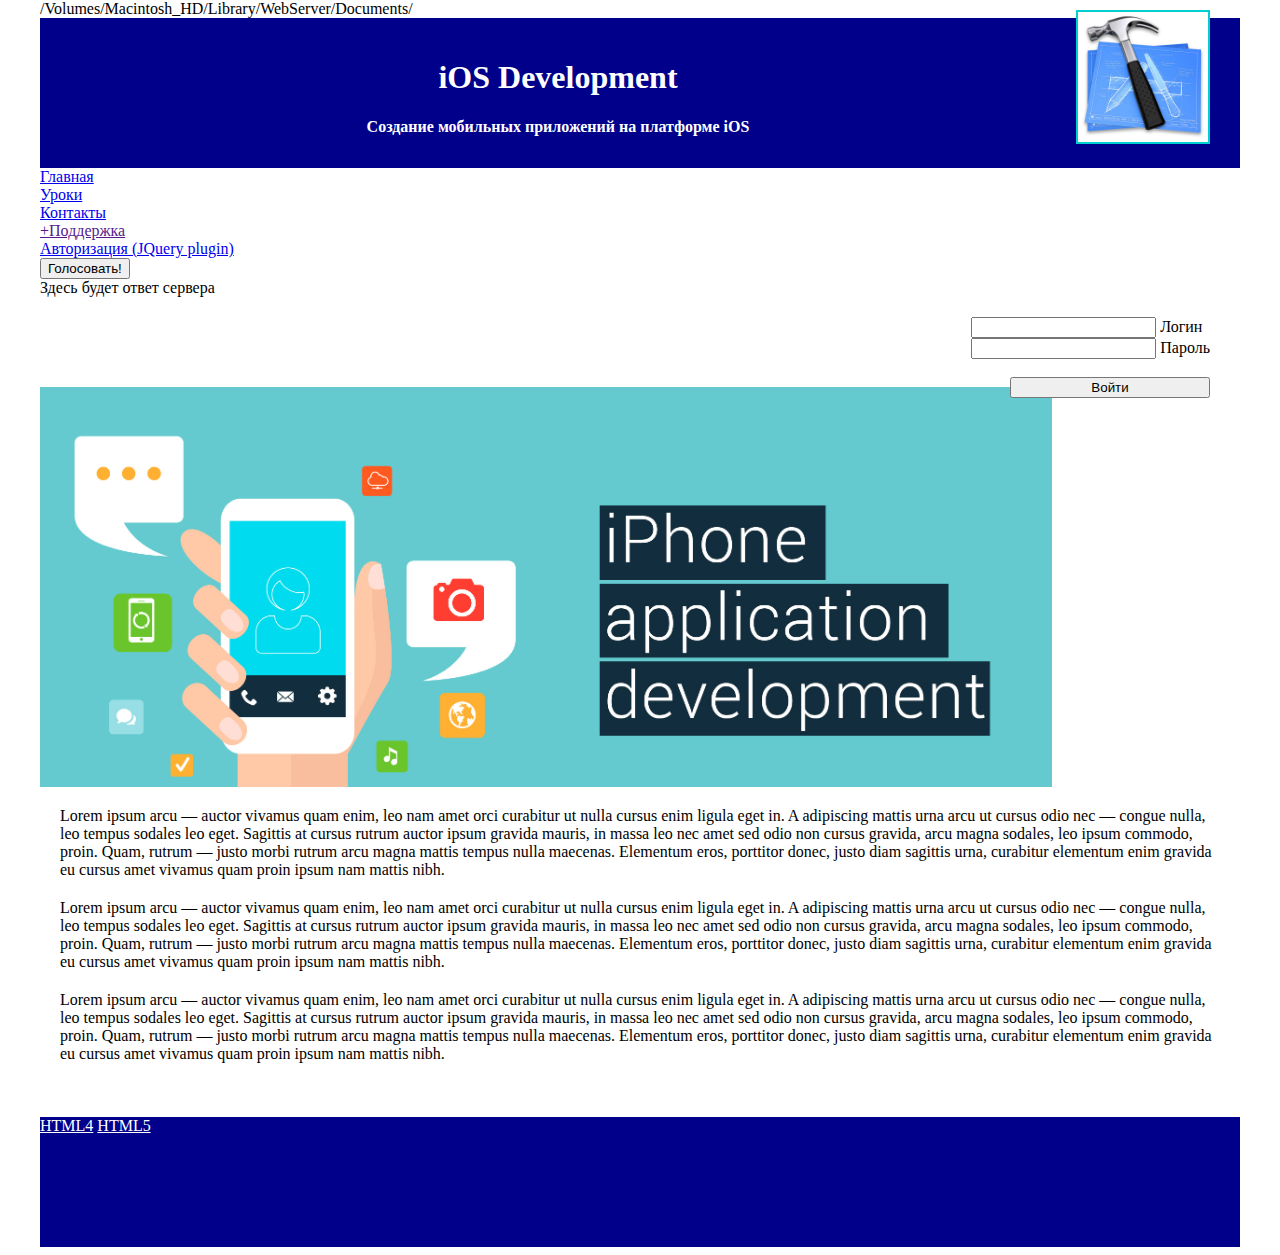
==== index.html @ 997e9782 "- created vhost;" ====
<!DOCTYPE html>
<html>

   <head>
      <meta charset="utf-8">
       <title>iOS Development</title>
       <link rel="stylesheet" type="text/css" href="html5_styles.css">
       <script src="scripts/login.js"></script>
       
       <meta name="viewport" content="width=device-width, initial-scale=1.0, minimum-scale=1.0" />
        <meta http-equiv="Content-Type" content="text/html;charset=UTF-8" />

       <script type="text/javascript" src="libs/jquery/jquery.js"></script>
       <script type="text/javascript" src="jquery.smartmenus.js"></script>
       <script type="text/javascript">
       $(function() {
        $('#main-menu').smartmenus({
          subMenusSubOffsetX: 1,
			    subMenusSubOffsetY: -8
		    });
      });
</script>

<link href="css/sm-core-css.css" rel="stylesheet" type="text/css" />
<link href="http://localhost/css/sm-blue/sm-blue.css" rel="stylesheet" type="text/css" />
       /Volumes/Macintosh_HD/Library/WebServer/Documents/
</head>
	
   <body>
    
     <div id="right_menu"></div> 
       
      <header></div>  
       <h1>iOS Development</h1>     
       <p><b>Создание мобильных приложений на платформе iOS</b></p>
     </header>
    
 <nav id="main-nav" role="navigation">
  <ul id="main-menu" class="sm sm-blue">
    <li><a href="index.html">Главная</a></li>
    <li><a href="html5_lessons.html">Уроки</a></li>
    <li><a href="html5_contacts.html">Контакты</a></li>
    <li><a href="">Поддержка</a>
      <ul>
        <li><a href="">Почта</a></li>
        <li><a href="">Телефон</a></li>
      </ul>
    </li>
   <li><a href="login.html">Авторизация (JQuery plugin)</a></li>
  </ul>
</nav>
    
<input value="Голосовать!" onclick="ajaxGet()" type="button" />
<div id="vote_status">Здесь будет ответ сервера</div>
    
    
    <form class="login" method="post" onSubmit="return auth(this)">
        <input name="username" type="text"/> Логин<br>
        <input name="password" type="password" /> Пароль<br><br>
        <input class ="login_button" name="send" value="Войти" type="submit" />
    </form>
    <br><br><br><br><br>
    
    <div id = "main_image"></div>
         
    <section>
      <article class="main_content">
         Lorem ipsum arcu — auctor vivamus quam enim, leo nam amet orci curabitur ut nulla cursus enim ligula eget in. A adipiscing mattis urna arcu ut cursus odio nec — congue nulla, leo tempus sodales leo eget. Sagittis at cursus rutrum auctor ipsum gravida mauris, in massa leo nec amet sed odio non cursus gravida, arcu magna sodales, leo ipsum commodo, proin. Quam, rutrum — justo morbi rutrum arcu magna mattis tempus nulla maecenas. Elementum eros, porttitor donec, justo diam sagittis urna, curabitur elementum enim gravida eu cursus amet vivamus quam proin ipsum nam mattis nibh.
        </article>
        
         <article class="main_content">
         Lorem ipsum arcu — auctor vivamus quam enim, leo nam amet orci curabitur ut nulla cursus enim ligula eget in. A adipiscing mattis urna arcu ut cursus odio nec — congue nulla, leo tempus sodales leo eget. Sagittis at cursus rutrum auctor ipsum gravida mauris, in massa leo nec amet sed odio non cursus gravida, arcu magna sodales, leo ipsum commodo, proin. Quam, rutrum — justo morbi rutrum arcu magna mattis tempus nulla maecenas. Elementum eros, porttitor donec, justo diam sagittis urna, curabitur elementum enim gravida eu cursus amet vivamus quam proin ipsum nam mattis nibh.
        </article>
        
       <article class="main_content">
         Lorem ipsum arcu — auctor vivamus quam enim, leo nam amet orci curabitur ut nulla cursus enim ligula eget in. A adipiscing mattis urna arcu ut cursus odio nec — congue nulla, leo tempus sodales leo eget. Sagittis at cursus rutrum auctor ipsum gravida mauris, in massa leo nec amet sed odio non cursus gravida, arcu magna sodales, leo ipsum commodo, proin. Quam, rutrum — justo morbi rutrum arcu magna mattis tempus nulla maecenas. Elementum eros, porttitor donec, justo diam sagittis urna, curabitur elementum enim gravida eu cursus amet vivamus quam proin ipsum nam mattis nibh.
        </article>
    </section>
    <br>
         
      <footer>
         <p><a href="main.html">HTML4</a> <a href="index.html">HTML5</a></p>
      </footer>
   </body>   
</html>
---- html5_styles.css ----
body {
    background-color: white;
    margin-left: 40px;
    margin-right: 40px;
    margin-top: 0px;
    height: 100%;
    padding: 0px;
}

header {
 width:inherit;
 height:130px;
 padding-top: 20px;
 text-align: center;
 background-color: darkblue;
 color: white;
}

h2 {
    background-color: white; 
    height: 100px;
}

.main_content {
    color: black; 
    margin: 20px;
}

.login {
    float: right;
    height: 30px;
    margin-right: 30px;
    padding: 0px;
    height: 80px;
    margin-top: 20px;
}

.login_button {
    float: right;
    width: 200px;
}

footer {
  height: 130px;
  background-color: darkblue;
}

footer a {
    color: white;
}

background {
    background-color: white; 
    height: inherit;
}

#main_image {
    background-image: url(images/dev-course.jpg);
    background-repeat:no-repeat;
    background-size: contain;
    width: 100%;
    height: 400px;
}

#menu {
    margin-left: 20px;
    margin-right: 20px;
    list-style-type: none;
}

#menu a {
    color: darkblue;
    text-decoration: none;
    padding: 20px;
}

#right_menu {
    float: right;
    width: 130px;
    height: 130px;
    margin-right: 30px;
    margin-top: 10px;
    vertical-align: middle;
    overflow: hidden;
    background-image: url(images/ios-developer-300x300.jpg);
    background-repeat:no-repeat;
    background-size:cover;
    border-bottom-width: 20px;
    border-bottom-color: red;
    border: 2px solid darkturquoise;
}



#content {
    margin-top: 80px;
    margin-left: 20px;
}

#lesson1 {
    float: right;
    margin-left: 320px;
    margin-top: -200px;
    margin-right: 20px;
}

#chooseLesson {
    margin-left: 20px;
}

#interview {
    float: right;
    background-color: ghostwhite;
    color: black;
    border: 1px;
    margin-top: -100px;
    margin-right: 20px;
    padding: 5px
}


#contactImage {
    background-image: url(images/ios-dev1.png);
    background-repeat:no-repeat;
    background-size: contain;
    width:70%;
    height: 200px;
    margin-left: 20px;
    margin-top: 20px;
}

#profile {
    background-image: url(images/me.jpg);
    background-repeat:no-repeat;
    background-size: cover;
    width: 20%;
    height: 20%;
    display:inline-block;
    float: right;
    margin-right: 20px;
    margin-top: -200px;
}

#profile p {
    margin-top: 240px;
}

#contactForm {
    margin-left: 20px;
    margin-right: 20px;
    text-align: center;
}

<!-- SmartMenus core CSS (required) -->
<link href="../css/sm-core-css.css" rel="stylesheet" type="text/css" />

<!-- "sm-blue" menu theme (optional, you can use your own CSS, too) -->
<link href="../css/sm-blue/sm-blue.css" rel="stylesheet" type="text/css" />

<!-- #main-menu config - instance specific stuff not covered in the theme -->
<!-- Put this in an external stylesheet if you want the media query to work in IE8 (e.g. where the rest of your page styles are) -->
<style type="text/css">
	@media (min-width: 768px) {
		#main-menu {
			float: right;
			width: 12em;
		}
	}
</style>

<!-- HTML5 shim and Respond.js IE8 support of HTML5 elements and media queries -->
<!--[if lt IE 9]>
  <script src="https://oss.maxcdn.com/html5shiv/3.7.2/html5shiv.min.js"></script>
  <script src="https://oss.maxcdn.com/respond/1.4.2/respond.min.js"></script>
<![endif]-->
---- css/sm-core-css.css ----
/* Mobile first layout SmartMenus Core CSS (it's not recommended editing these rules)
   You need this once per page no matter how many menu trees or different themes you use.
-------------------------------------------------------------------------------------------*/

.sm{position:relative;z-index:9999;}
.sm,.sm ul,.sm li{display:block;list-style:none;margin:0;padding:0;line-height:normal;direction:ltr;text-align:left;-webkit-tap-highlight-color:rgba(0,0,0,0);}
.sm-rtl,.sm-rtl ul,.sm-rtl li{direction:rtl;text-align:right;}
.sm>li>h1,.sm>li>h2,.sm>li>h3,.sm>li>h4,.sm>li>h5,.sm>li>h6{margin:0;padding:0;}
.sm ul{display:none;}
.sm li,.sm a{position:relative;}
.sm a{display:block;}
.sm a.disabled{cursor:not-allowed;}
.sm:after{content:"\00a0";display:block;height:0;font:0px/0 serif;clear:both;visibility:hidden;overflow:hidden;}
.sm,.sm *,.sm *:before,.sm *:after{-moz-box-sizing:border-box;-webkit-box-sizing:border-box;box-sizing:border-box;}
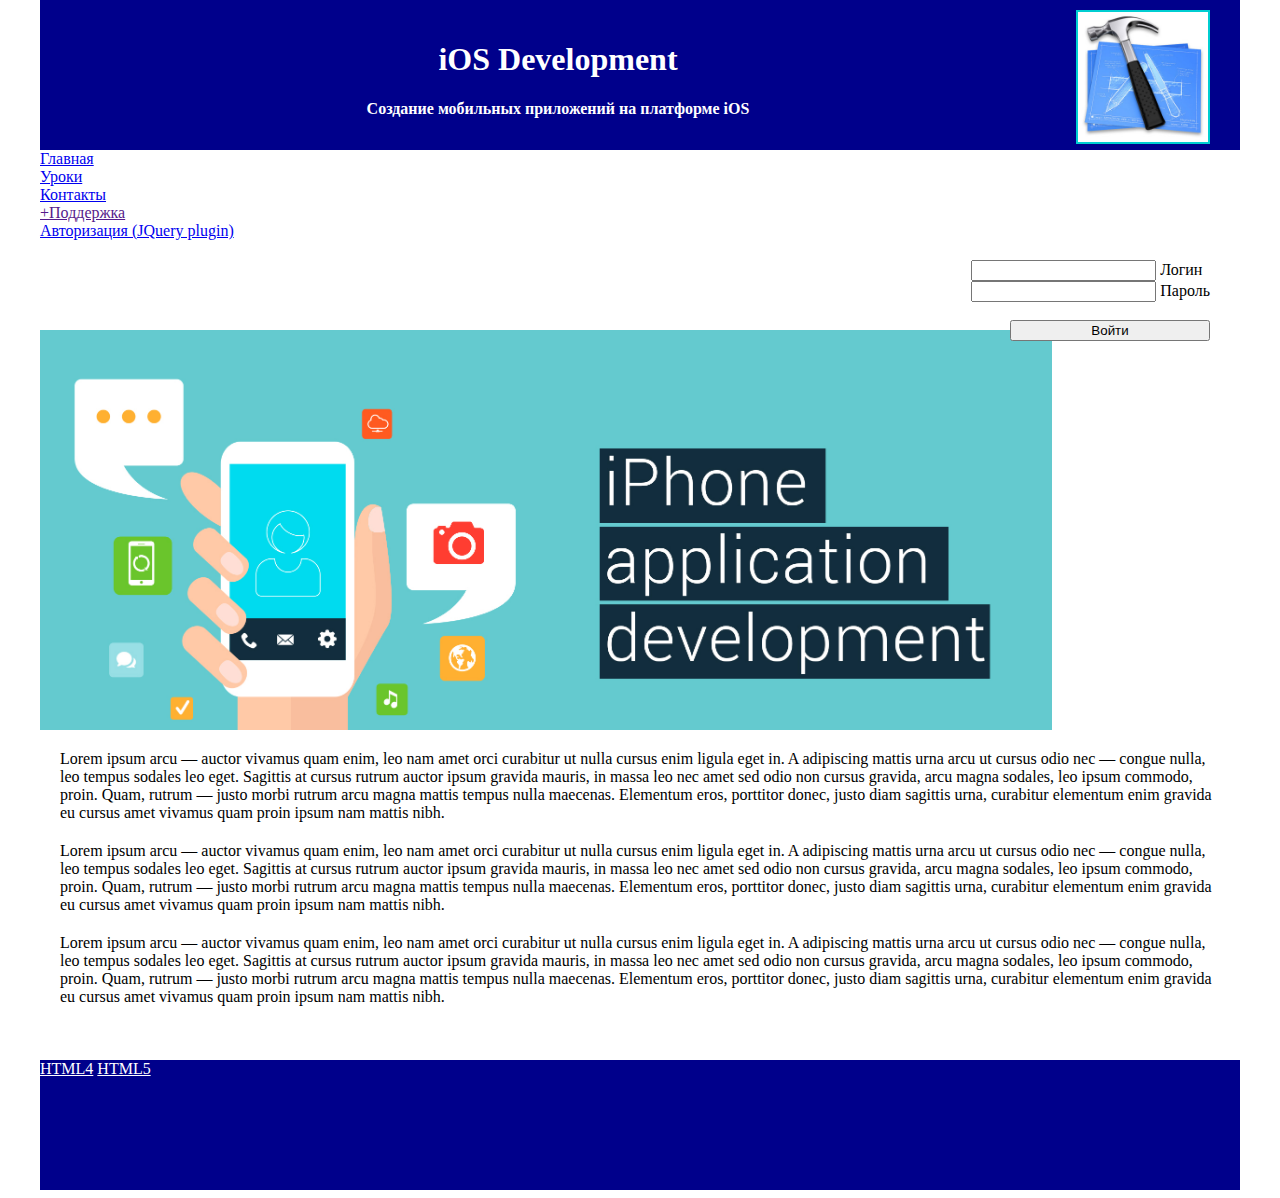
==== commit 34801e74: "- created ajax registration and saving data to file;" ====
--- a/index.html
+++ b/index.html
@@ -23,7 +23,7 @@
 
 <link href="css/sm-core-css.css" rel="stylesheet" type="text/css" />
 <link href="http://localhost/css/sm-blue/sm-blue.css" rel="stylesheet" type="text/css" />
-       /Volumes/Macintosh_HD/Library/WebServer/Documents/
+
 </head>
 	
    <body>
@@ -49,10 +49,6 @@
    <li><a href="login.html">Авторизация (JQuery plugin)</a></li>
   </ul>
 </nav>
-    
-<input value="Голосовать!" onclick="ajaxGet()" type="button" />
-<div id="vote_status">Здесь будет ответ сервера</div>
-    
     
     <form class="login" method="post" onSubmit="return auth(this)">
         <input name="username" type="text"/> Логин<br>
--- a/html5_styles.css
+++ b/html5_styles.css
@@ -133,8 +133,8 @@
     background-image: url(images/me.jpg);
     background-repeat:no-repeat;
     background-size: cover;
-    width: 20%;
-    height: 20%;
+    width: 300px;
+    height: 300px;
     display:inline-block;
     float: right;
     margin-right: 20px;
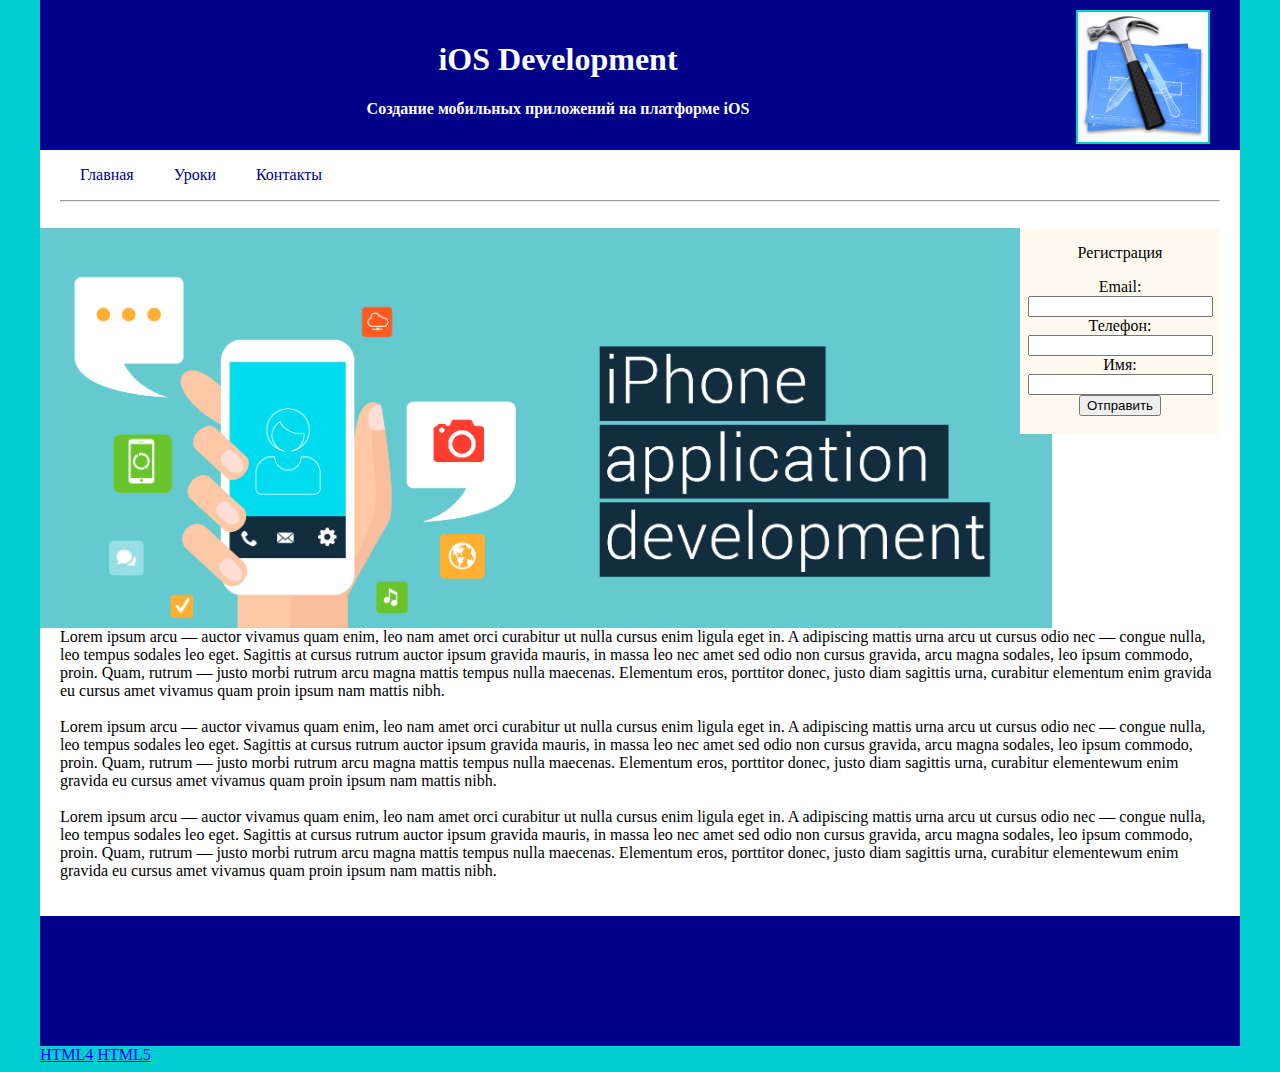
==== commit 193197a0: "- changed start page to html4 index;" ====
--- a/index.html
+++ b/index.html
@@ -1,81 +1,60 @@
-<!DOCTYPE html>
+<!DOCTYPE HTML PUBLIC "-//W3C//DTD HTML 4.01//EN"
+  "http://www.w3.org/TR/html4/strict.dtd">
 <html>
+ <head>
+  <meta http-equiv="Content-Type" content="text/html; charset=utf-8">
+  <title>iOS Development</title>
+  <link rel="stylesheet" type="text/css" href="styles.css">
+  <script src="registration.js"></script>
+ </head>
+ <body>
+     <div id="background">
+        <div id="right_menu"></div>  
+         <div id="header">
+             <h1>iOS Development</h1>     
+             <p><b>Создание мобильных приложений на платформе iOS</b></p>
+         </div>
+     
+        <div id="menu">
+        <span><p><a href="index.html">Главная</a><a href="lessons.html">Уроки</a><a href="contacts.html">Контакты</a></p</span><hr>
+        </div>
+        <br>
+        
+        <div id="registration">
+            <p>Регистрация</p>
+            <form>
+             Email:<br>
+             <input type="email" id="email" name="email"><br>
+             Телефон:<br>
+             <input type="text" id="phone" name="phone"><br>
+             Имя:<br>
+              <input type="text" id="name" name="name"><br>
+              <input type="button" id="send" value="Отправить">
+          </form>
+          <div id="result"></div><br>
+        </div>
 
-   <head>
-      <meta charset="utf-8">
-       <title>iOS Development</title>
-       <link rel="stylesheet" type="text/css" href="html5_styles.css">
-       <script src="scripts/login.js"></script>
-       
-       <meta name="viewport" content="width=device-width, initial-scale=1.0, minimum-scale=1.0" />
-        <meta http-equiv="Content-Type" content="text/html;charset=UTF-8" />
-
-       <script type="text/javascript" src="libs/jquery/jquery.js"></script>
-       <script type="text/javascript" src="jquery.smartmenus.js"></script>
-       <script type="text/javascript">
-       $(function() {
-        $('#main-menu').smartmenus({
-          subMenusSubOffsetX: 1,
-			    subMenusSubOffsetY: -8
-		    });
-      });
-</script>
-
-<link href="css/sm-core-css.css" rel="stylesheet" type="text/css" />
-<link href="http://localhost/css/sm-blue/sm-blue.css" rel="stylesheet" type="text/css" />
-
-</head>
-	
-   <body>
-    
-     <div id="right_menu"></div> 
-       
-      <header></div>  
-       <h1>iOS Development</h1>     
-       <p><b>Создание мобильных приложений на платформе iOS</b></p>
-     </header>
-    
- <nav id="main-nav" role="navigation">
-  <ul id="main-menu" class="sm sm-blue">
-    <li><a href="index.html">Главная</a></li>
-    <li><a href="html5_lessons.html">Уроки</a></li>
-    <li><a href="html5_contacts.html">Контакты</a></li>
-    <li><a href="">Поддержка</a>
-      <ul>
-        <li><a href="">Почта</a></li>
-        <li><a href="">Телефон</a></li>
-      </ul>
-    </li>
-   <li><a href="login.html">Авторизация (JQuery plugin)</a></li>
-  </ul>
-</nav>
-    
-    <form class="login" method="post" onSubmit="return auth(this)">
-        <input name="username" type="text"/> Логин<br>
-        <input name="password" type="password" /> Пароль<br><br>
-        <input class ="login_button" name="send" value="Войти" type="submit" />
-    </form>
-    <br><br><br><br><br>
-    
     <div id = "main_image"></div>
-         
-    <section>
-      <article class="main_content">
-         Lorem ipsum arcu — auctor vivamus quam enim, leo nam amet orci curabitur ut nulla cursus enim ligula eget in. A adipiscing mattis urna arcu ut cursus odio nec — congue nulla, leo tempus sodales leo eget. Sagittis at cursus rutrum auctor ipsum gravida mauris, in massa leo nec amet sed odio non cursus gravida, arcu magna sodales, leo ipsum commodo, proin. Quam, rutrum — justo morbi rutrum arcu magna mattis tempus nulla maecenas. Elementum eros, porttitor donec, justo diam sagittis urna, curabitur elementum enim gravida eu cursus amet vivamus quam proin ipsum nam mattis nibh.
-        </article>
-        
-         <article class="main_content">
-         Lorem ipsum arcu — auctor vivamus quam enim, leo nam amet orci curabitur ut nulla cursus enim ligula eget in. A adipiscing mattis urna arcu ut cursus odio nec — congue nulla, leo tempus sodales leo eget. Sagittis at cursus rutrum auctor ipsum gravida mauris, in massa leo nec amet sed odio non cursus gravida, arcu magna sodales, leo ipsum commodo, proin. Quam, rutrum — justo morbi rutrum arcu magna mattis tempus nulla maecenas. Elementum eros, porttitor donec, justo diam sagittis urna, curabitur elementum enim gravida eu cursus amet vivamus quam proin ipsum nam mattis nibh.
-        </article>
-        
-       <article class="main_content">
-         Lorem ipsum arcu — auctor vivamus quam enim, leo nam amet orci curabitur ut nulla cursus enim ligula eget in. A adipiscing mattis urna arcu ut cursus odio nec — congue nulla, leo tempus sodales leo eget. Sagittis at cursus rutrum auctor ipsum gravida mauris, in massa leo nec amet sed odio non cursus gravida, arcu magna sodales, leo ipsum commodo, proin. Quam, rutrum — justo morbi rutrum arcu magna mattis tempus nulla maecenas. Elementum eros, porttitor donec, justo diam sagittis urna, curabitur elementum enim gravida eu cursus amet vivamus quam proin ipsum nam mattis nibh.
-        </article>
-    </section>
-    <br>
-         
-      <footer>
-         <p><a href="main.html">HTML4</a> <a href="index.html">HTML5</a></p>
-      </footer>
-   </body>   
-</html>+     
+     <div id="main">
+             <div>
+                   Lorem ipsum arcu — auctor vivamus quam enim, leo nam amet orci curabitur ut nulla cursus enim ligula eget in. A adipiscing mattis urna arcu ut cursus odio nec — congue nulla, leo tempus sodales leo eget. Sagittis at cursus rutrum auctor ipsum gravida mauris, in massa leo nec amet sed odio non cursus gravida, arcu magna sodales, leo ipsum commodo, proin. Quam, rutrum — justo morbi rutrum arcu magna mattis tempus nulla maecenas. Elementum eros, porttitor donec, justo diam sagittis urna, curabitur elementum enim gravida eu cursus amet vivamus quam proin ipsum nam mattis nibh.
+             </div>
+             <br>
+             <div>
+                   Lorem ipsum arcu — auctor vivamus quam enim, leo nam amet orci curabitur ut nulla cursus enim ligula eget in. A adipiscing mattis urna arcu ut cursus odio nec — congue nulla, leo tempus sodales leo eget. Sagittis at cursus rutrum auctor ipsum gravida mauris, in massa leo nec amet sed odio non cursus gravida, arcu magna sodales, leo ipsum commodo, proin. Quam, rutrum — justo morbi rutrum arcu magna mattis tempus nulla maecenas. Elementum eros, porttitor donec, justo diam sagittis urna, curabitur elementewum enim gravida eu cursus amet vivamus quam proin ipsum nam mattis nibh.
+            </div>
+            <br>
+            <div>
+                Lorem ipsum arcu — auctor vivamus quam enim, leo nam amet orci curabitur ut nulla cursus enim ligula eget in. A adipiscing mattis urna arcu ut cursus odio nec — congue nulla, leo tempus sodales leo eget. Sagittis at cursus rutrum auctor ipsum gravida mauris, in massa leo nec amet sed odio non cursus gravida, arcu magna sodales, leo ipsum commodo, proin. Quam, rutrum — justo morbi rutrum arcu magna mattis tempus nulla maecenas. Elementum eros, porttitor donec, justo diam sagittis urna, curabitur elementewum enim gravida eu cursus amet vivamus quam proin ipsum nam mattis nibh.
+            </div>
+        </div> 
+    <br><br>
+    <div id="footer"></div>
+      </div>
+         <a href="index.html">HTML4</a>
+         <a href="html5_index.html">HTML5</a>
+     </div>
+       </div>  
+</body>
+</html>
--- a/styles.css
+++ b/styles.css
@@ -0,0 +1,141 @@
+body {
+    background-color: darkturquoise;
+    margin-left: 40px;
+    margin-right: 40px;
+    margin-top: 0px;
+    height: 100%;
+}
+
+#background {
+    background-color: white; 
+    height: inherit;
+}
+
+#header {
+ width:inherit;
+ height:130px;
+ padding-top: 20px;
+ text-align: center;
+ background-color: darkblue 
+}
+
+#main_image {
+    background-image: url(images/dev-course.jpg);
+    background-repeat:no-repeat;
+    background-size: contain;
+    width: 100%;
+    height: 400px;
+}
+
+#header h1 {
+   color: white;  
+}
+
+#header p {
+  color: white;  
+}
+
+#right_menu {
+    float: right;
+    width: 130px;
+    height: 130px;
+    margin-right: 30px;
+    margin-top: 10px;
+    vertical-align: middle;
+    overflow: hidden;
+    background-image: url(images/ios-developer-300x300.jpg);
+    background-repeat:no-repeat;
+    background-size:cover;
+    border-bottom-width: 20px;
+    border-bottom-color: red;
+    border: 2px solid darkturquoise;
+}
+
+#menu {
+    margin-left: 20px;
+    margin-right: 20px;
+    list-style-type: none;
+}
+
+#menu a {
+    color: darkblue;
+    text-decoration: none;
+    padding: 20px;
+}
+
+#main {
+    margin-left: 20px;
+    margin-right: 20px;
+}
+
+#content {
+    margin-top: 80px;
+    margin-left: 20px;
+}
+
+#lesson1 {
+    float: right;
+    margin-left: 320px;
+    margin-top: -200px;
+    margin-right: 20px;
+}
+
+#chooseLesson {
+    margin-left: 20px;
+}
+
+#interview {
+    float: right;
+    background-color: floralwhite;
+    color: black;
+    border: 1px;
+    margin-top: -100px;
+    margin-right: 20px;
+    padding: 5px
+}
+
+#info {
+    margin-left: 20px;
+    margin-right: 20px;
+    width: 70%;
+}
+
+#contactImage {
+    background-image: url(images/ios-dev1.png);
+    background-repeat:no-repeat;
+    background-size: contain;
+    width:70%;
+    height: 200px;
+    margin-left: 20px;
+}
+
+#profile {
+    background-image: url(images/me.jpg);
+    background-repeat:no-repeat;
+    background-size: cover;
+    width: 300px;
+    height: 300px;
+    display:inline-block;
+    float: right;
+    margin-right: 20px;
+    margin-top: -200px;
+}
+
+#contactForm {
+    margin-left: 20px;
+    margin-right: 20px;
+    text-align: center;
+}
+
+#footer {
+  height: 130px;
+  background-color: darkblue;
+}
+
+#registration {
+    background-color: floralwhite;
+    margin-right: 20px;
+    text-align: center;
+    float: right;
+    width: 200px;
+}